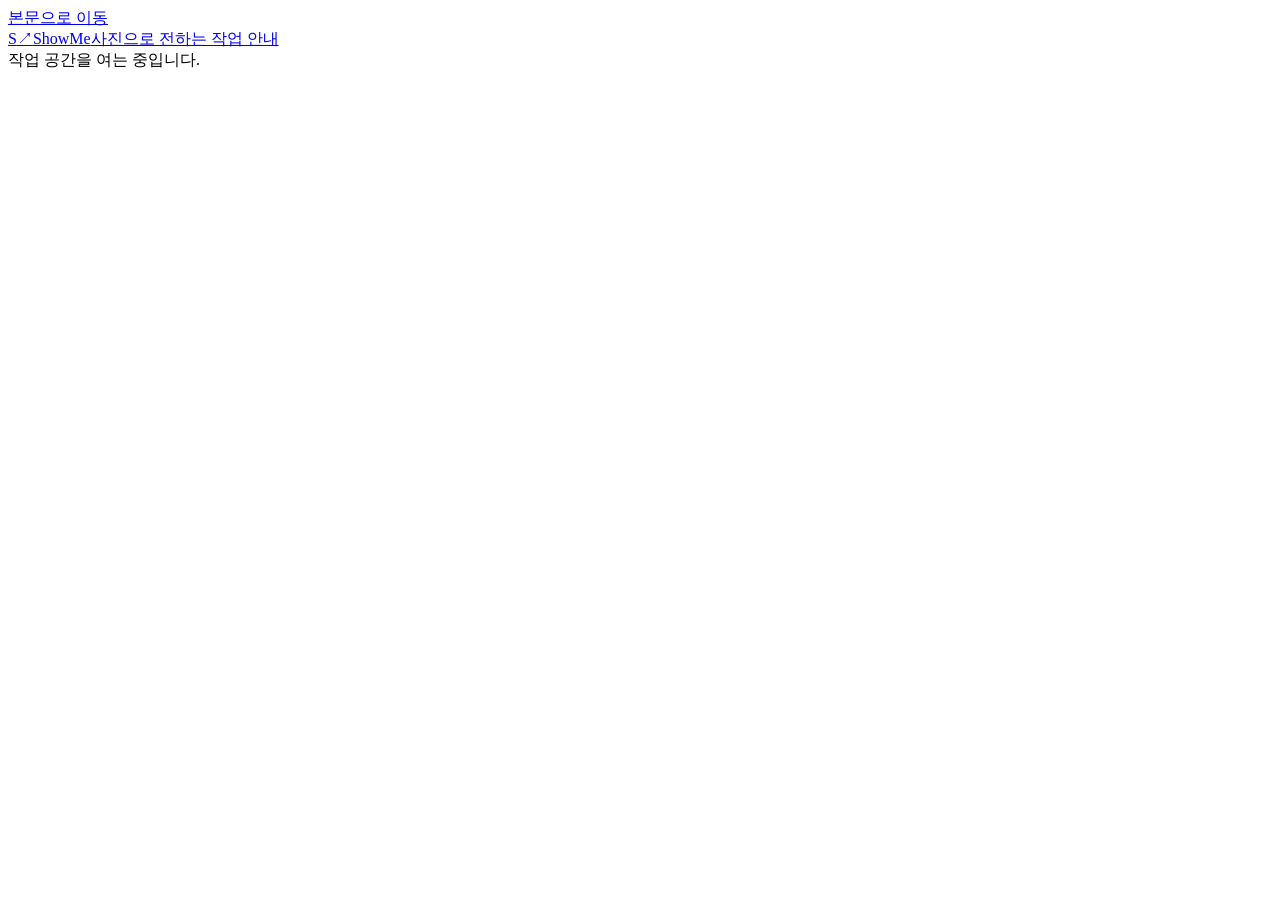
==== web/index.html @ 1b21ae0c "Publish ShowMe final candidate (449b507)" ====
<!doctype html>
<html lang="ko">
<head>
  <meta charset="utf-8">
  <meta name="viewport" content="width=device-width,initial-scale=1">
  <meta name="theme-color" content="#f2f6fa">
  <title>ShowMe — 사진으로 전하는 작업 안내</title>
  <link rel="stylesheet" href="/static/style.css">
  <link rel="stylesheet" href="/static/pinboard.css">
  <script type="module" src="/static/app.js"></script>
</head>
<body>
  <a class="skip" href="#main">본문으로 이동</a>
  <header class="masthead"><a class="brand" href="/" aria-label="ShowMe 홈"><span class="brand-mark" aria-hidden="true">S<span>↗</span></span>ShowMe<span class="brand-sub">사진으로 전하는 작업 안내</span></a><span id="session-control"></span></header>
  <div id="notice" class="notice" role="status" aria-live="polite"></div>
  <main id="main"><div class="boot">작업 공간을 여는 중입니다.</div></main>
</body>
</html>
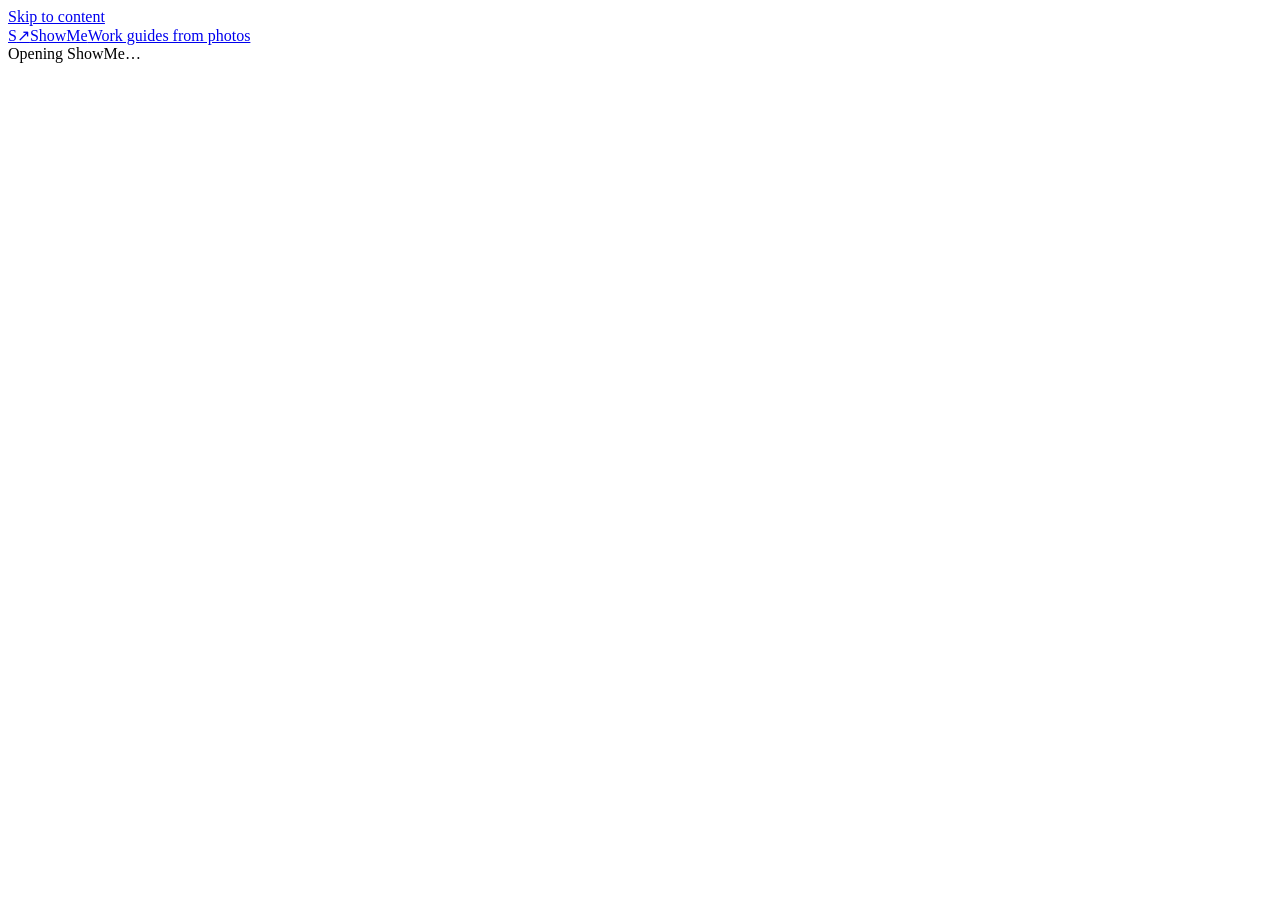
==== commit 8c9f801a: "Make the English ShowMe demo the default" ====
--- a/web/index.html
+++ b/web/index.html
@@ -1,18 +1,18 @@
 <!doctype html>
-<html lang="ko">
+<html lang="en">
 <head>
   <meta charset="utf-8">
   <meta name="viewport" content="width=device-width,initial-scale=1">
   <meta name="theme-color" content="#f2f6fa">
-  <title>ShowMe — 사진으로 전하는 작업 안내</title>
+  <title>ShowMe — Work guides from photos</title>
   <link rel="stylesheet" href="/static/style.css">
   <link rel="stylesheet" href="/static/pinboard.css">
   <script type="module" src="/static/app.js"></script>
 </head>
 <body>
-  <a class="skip" href="#main">본문으로 이동</a>
-  <header class="masthead"><a class="brand" href="/" aria-label="ShowMe 홈"><span class="brand-mark" aria-hidden="true">S<span>↗</span></span>ShowMe<span class="brand-sub">사진으로 전하는 작업 안내</span></a><span id="session-control"></span></header>
+  <a class="skip" href="#main">Skip to content</a>
+  <header class="masthead"><a class="brand" href="/" aria-label="ShowMe home"><span class="brand-mark" aria-hidden="true">S<span>↗</span></span>ShowMe<span class="brand-sub">Work guides from photos</span></a><span class="header-actions"><span id="language-control" hidden><a class="btn quiet" href="/?lang=ko" lang="ko">한국어</a></span><span id="session-control"></span></span></header>
   <div id="notice" class="notice" role="status" aria-live="polite"></div>
-  <main id="main"><div class="boot">작업 공간을 여는 중입니다.</div></main>
+  <main id="main"><div class="boot">Opening ShowMe…</div></main>
 </body>
 </html>
